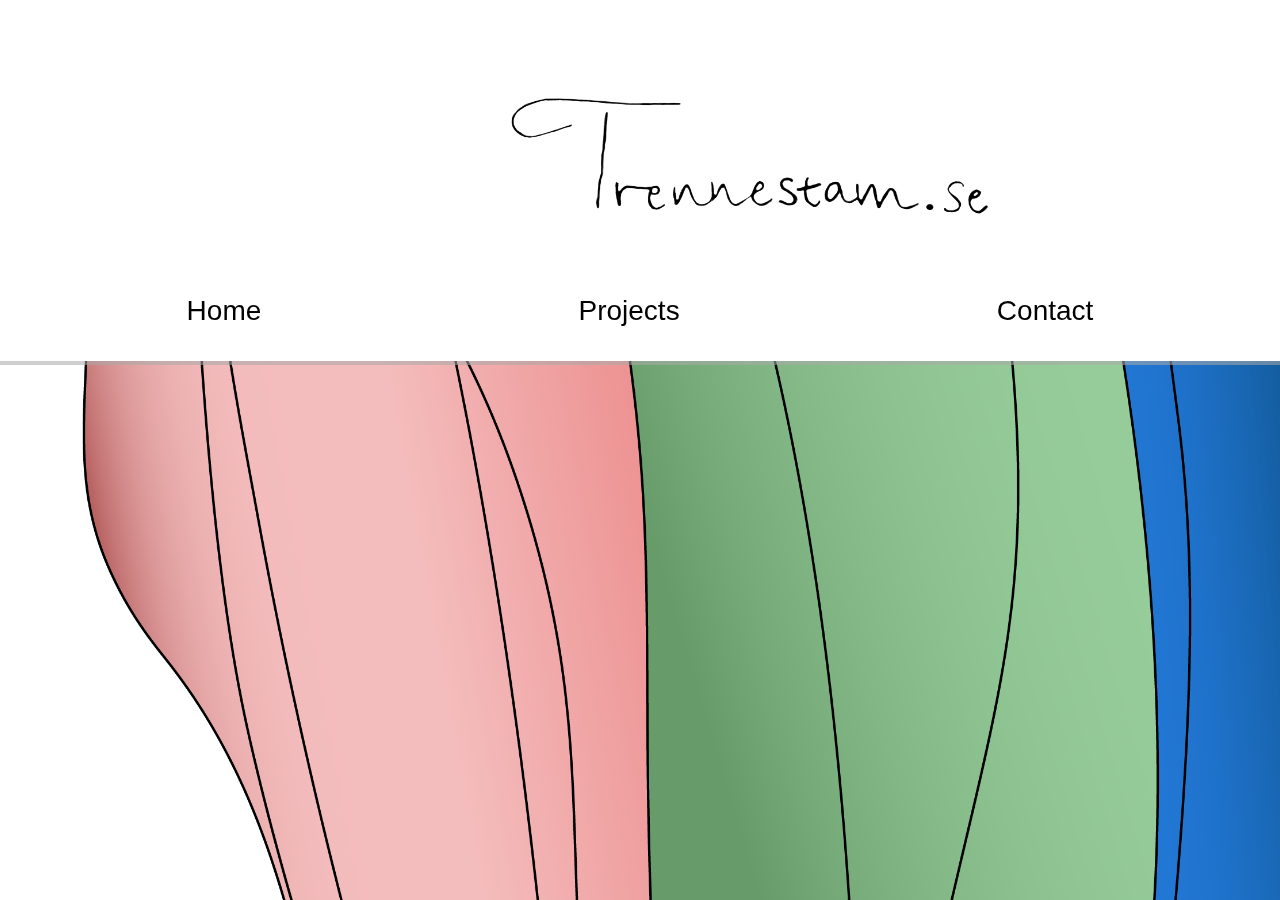
==== contact.html @ 2f7baf7a "menu in place" ====
<!DOCTYPE html>
<html lang="en">

<head>
    <meta charset="UTF-8">
    <meta name="viewport" content="width=device-width, initial-scale=1.0">
    <title>Trennestam.se</title>
    <link rel="icon" type="image/x-icon" href="pictures/favicon.ico" />
    <link rel="stylesheet" type="text/css" href="main.css" />
</head>

<body>
    <header>
        <img class="headerimg" src="pictures/trennestam.png" alt="trennestam picture">
        <nav>
            <a href="index.html">Home</a>
            <a href="projects.html">Projects</a>
            <a href="contact.html">Contact</a>
        </nav>
    </header>
---- main.css ----
header{
   color: black;
}
body {
    background-image: url(pictures/backround1.png);
    background-size:1400px;
    background-position: center;
    background-repeat: no-repeat;   
    text-align: left;
    line-height: 1.4;
    text-decoration: none;
    font-family: 'Kanit', Tahoma, Geneva, Verdana, sans-serif;
}
.headerimg {
    display: block;
    margin-left: auto;
    margin-right: auto;
    width: 500px;
    margin-top:-40px ;
    margin-bottom: -40px;
padding-right:500px ;
padding-left: 500px;
background-color: #fff;
}
nav {
        background-color: #fff;
        padding: 30px;
        display: flex;
        justify-content: center;
        justify-content:space-around;
      margin-bottom: 50px;  
      filter:drop-shadow(#aaaaaa8f 0px 4px);
      filter:blur(50%);
      font-family:'Franklin Gothic Medium', 'Arial Narrow', Arial, sans-serif;
      font-size: 28px;
      margin-left: -10px;
      margin-right: -10px;
}
    

a:link { 
    text-decoration: none; 
    color: black;}
a:visited { text-decoration: none; }
a:hover { text-decoration: underline black 12px; }
a:active { text-decoration: none; }


.container {
    max-width:1343px;
    margin-left: auto;
    margin-right: auto;
    padding-left: 1rem;
    padding-right: 1rem;
    padding-top: 2rem;
    padding-bottom: 1rem;
}
.profile {
    border-radius: 50%;
    max-width: 400px;
margin-top: 40px; 
}
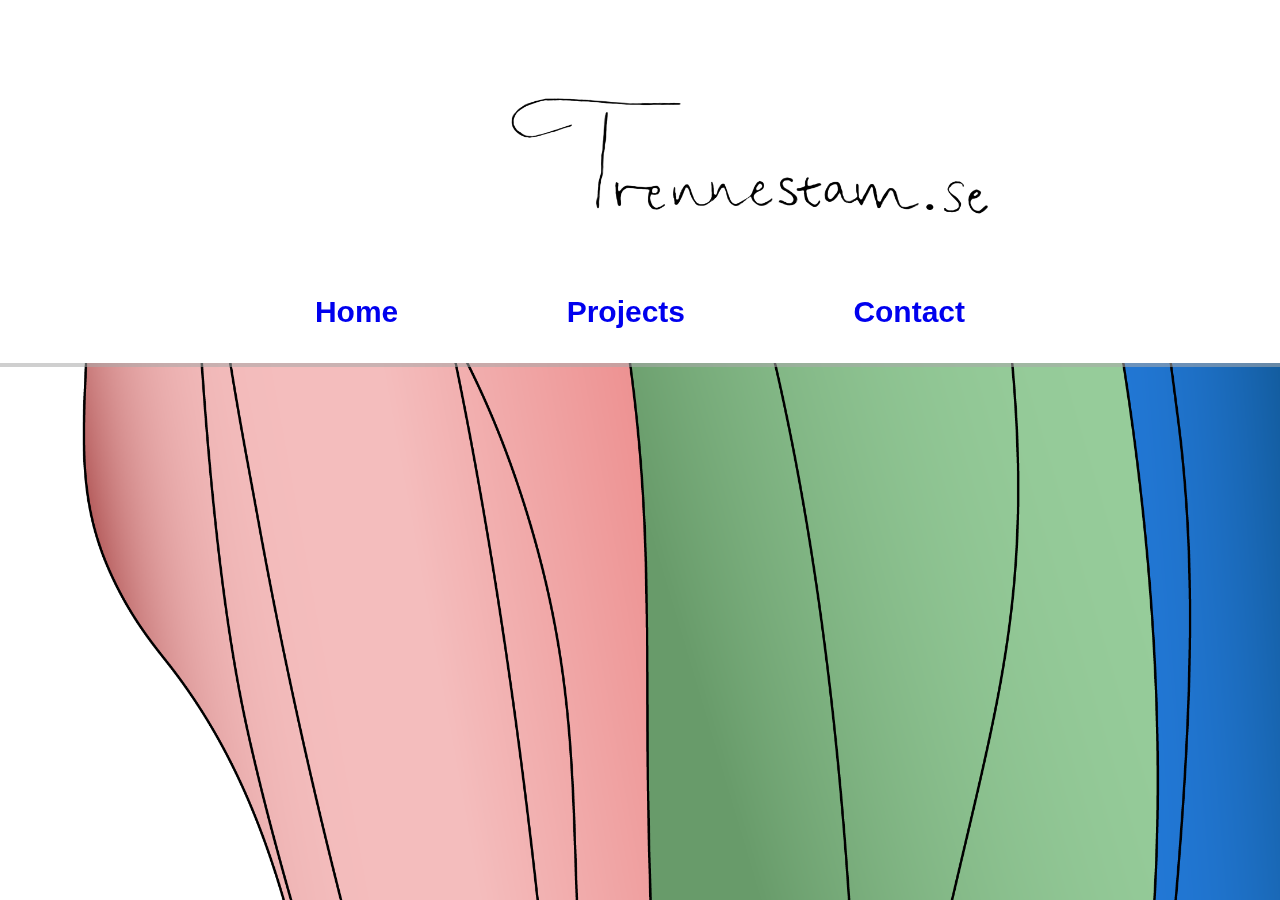
==== commit 79dbf3e9: "menu looking flawess" ====
--- a/contact.html
+++ b/contact.html
@@ -13,8 +13,9 @@
     <header>
         <img class="headerimg" src="pictures/trennestam.png" alt="trennestam picture">
         <nav>
-            <a href="index.html">Home</a>
-            <a href="projects.html">Projects</a>
-            <a href="contact.html">Contact</a>
+            <a class="link" href="index.html">Home</a>
+            <a class="link" href="projects.html">Projects</a>
+            <a class="link" href="contact.html">Contact</a>
+
         </nav>
     </header>--- a/main.css
+++ b/main.css
@@ -6,7 +6,6 @@
     background-size:1400px;
     background-position: center;
     background-repeat: no-repeat;   
-    text-align: left;
     line-height: 1.4;
     text-decoration: none;
     font-family: 'Kanit', Tahoma, Geneva, Verdana, sans-serif;
@@ -25,27 +24,25 @@
 nav {
         background-color: #fff;
         padding: 30px;
-        display: flex;
         justify-content: center;
-        justify-content:space-around;
+        text-align: center;
       margin-bottom: 50px;  
       filter:drop-shadow(#aaaaaa8f 0px 4px);
       filter:blur(50%);
       font-family:'Franklin Gothic Medium', 'Arial Narrow', Arial, sans-serif;
-      font-size: 28px;
+      font-size: 30px;
+      font-weight: bolder;
       margin-left: -10px;
       margin-right: -10px;
 }
-    
-
+.link{
+    margin: 5rem;
+}
 a:link { 
-    text-decoration: none; 
-    color: black;}
-a:visited { text-decoration: none; }
+    text-decoration: none;}
+a:visited { text-decoration: none;color: #000; }
 a:hover { text-decoration: underline black 12px; }
-a:active { text-decoration: none; }
-
-
+a:active {text-decoration: underline black 12px; }
 .container {
     max-width:1343px;
     margin-left: auto;
@@ -59,4 +56,24 @@
     border-radius: 50%;
     max-width: 400px;
 margin-top: 40px; 
+}
+h1{
+    margin-inline-start: 430px;
+font-size:35px ;
+margin-top: -350px;
+font-weight:bolder;
+}
+h3{
+    margin-bottom: 300px;
+    max-width:400px;
+   margin-inline-start: 430px;
+   color: #fff;
+   line-height: 1.8;
+   font-size: 25px;
+}
+.h3 {
+    margin-top: -275px;
+    color: #000000;
+    margin-left: 137px;
+    margin-right: 450px;
 }